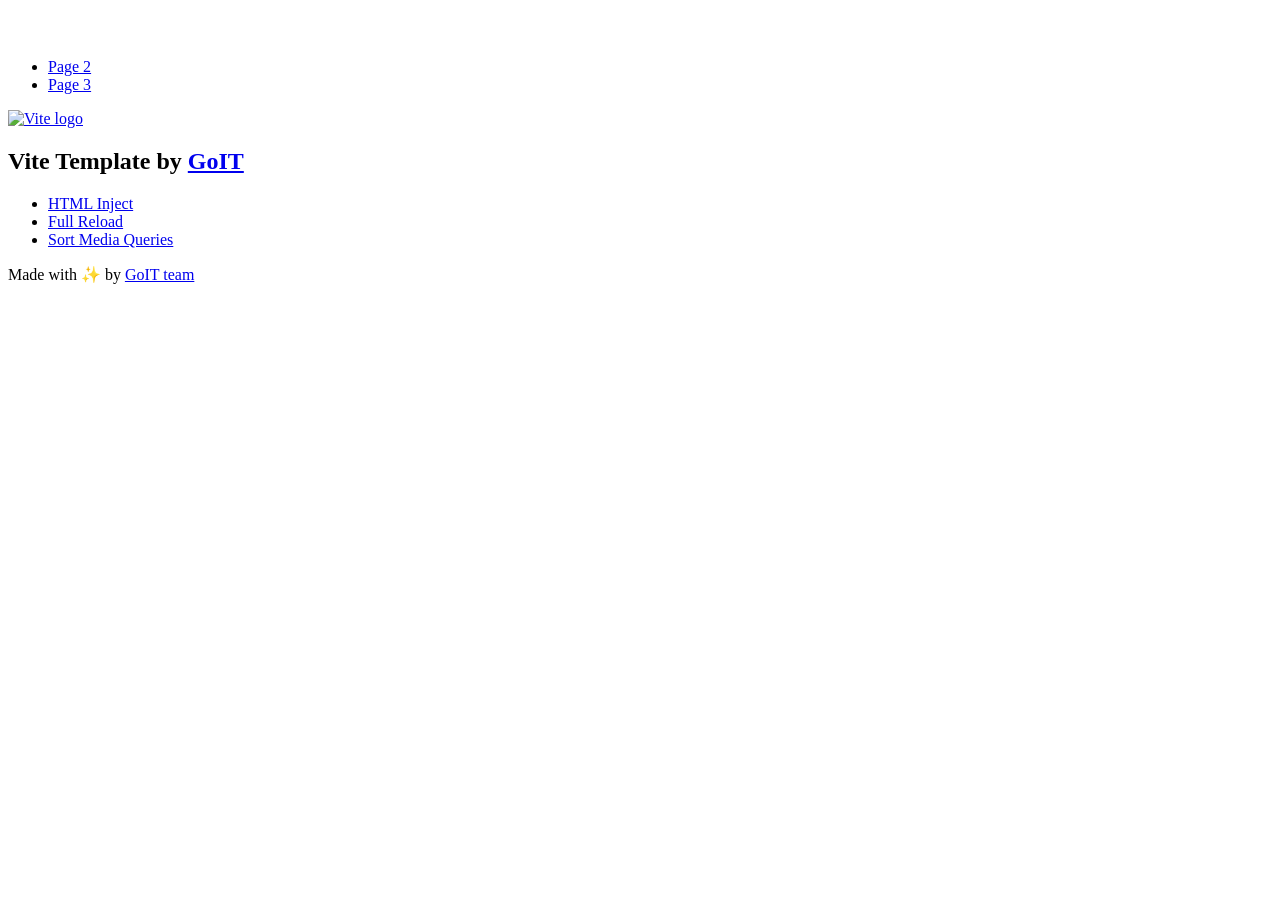
==== index.html @ c57770f8 "Deploying to gh-pages from @ karnaukhalina15-jpg/goit-js-hw-12@a48b7ca29fe1a139fa8e5a670b06049c79354" ====
<!DOCTYPE html>
<html lang="en">
  <head>
    <meta charset="UTF-8" />
    <link rel="icon" type="image/svg+xml" href="/vanilla-app-template/favicon.svg" />
    <meta name="viewport" content="width=device-width, initial-scale=1.0" />
    <title>Vanilla App Template</title>
    <script type="module" crossorigin src="/vanilla-app-template/index.js"></script>
    <link rel="stylesheet" crossorigin href="/vanilla-app-template/assets/styles-DvPDDfy5.css">
  </head>
  <body>
    <header class="header">
  <div class="container">
    <nav class="nav">
      <a class="nav-logo" href="./index.html" aria-label="Site logo">
        <svg class="nav-logo-icon" width="100" height="30">
          <use href="/vanilla-app-template/assets/sprite-E8vg0sBb.svg#logo"></use>
        </svg>
      </a>
      <ul class="nav-list">
        <li class="nav-item">
          <a class="nav-link {=$highlight-act}" href="./page-2.html">Page 2</a>
        </li>
        <li class="nav-item">
          <a class="nav-link {=$highlight-curr}" href="./page-3.html">Page 3</a>
        </li>
      </ul>
    </nav>
  </div>
</header>


    <main>
      <!-- Loads the specified .html file -->
      <section class="vite-promo">
  <div class="container">
    <div class="vite-promo-thumb">
      <a
        class="vite-promo-link"
        href="https://vitejs.dev/"
        target="_blank"
        rel="noopener noreferrer"
        aria-label="Link to Vite official website"
        title="Vite.js  build tool"
      >
        <!-- Path to images as from index.html file -->
        <img
          class="pic"
          src="/vanilla-app-template/assets/vite-logo-9o_aqrTe.png"
          alt="Vite logo"
          width="640"
          height="640"
        />
      </a>
    </div>
    <h1 class="main-title">
      <span class="main-title-gradient">Vite</span>
      Template by
      <a
        class="main-title-link"
        href="https://github.com/goitacademy/vanilla-app-template"
        target="_blank"
        rel="noopener noreferrer"
      >
        GoIT
      </a>
    </h1>
  </div>
</section>

      <article class="badges">
  <div class="container">
    <ul class="badges-list">
      <li class="badges-item">
        <a
          class="badges-link"
          href="https://www.npmjs.com/package/vite-plugin-html-inject"
          target="_blank"
          rel="noopener noreferrer"
        >
          HTML Inject
        </a>
      </li>
      <li class="badges-item">
        <a
          class="badges-link"
          href="https://www.npmjs.com/package/vite-plugin-full-reload"
          target="_blank"
          rel="noopener noreferrer"
        >
          Full Reload
        </a>
      </li>
      <li class="badges-item">
        <a
          class="badges-link"
          href="https://www.npmjs.com/package/postcss-sort-media-queries"
          target="_blank"
          rel="noopener noreferrer"
        >
          Sort Media Queries
        </a>
      </li>
    </ul>
  </div>
</article>

    </main>

    <footer class="footer">
  <div class="container">
    <p class="footer-desc">
      Made with ✨ by
      <a
        class="footer-link"
        href="https://goit.global/ua/"
        target="_blank"
        rel="noopener noreferrer"
      >
        GoIT team
      </a>
    </p>
  </div>
</footer>


  </body>
</html>
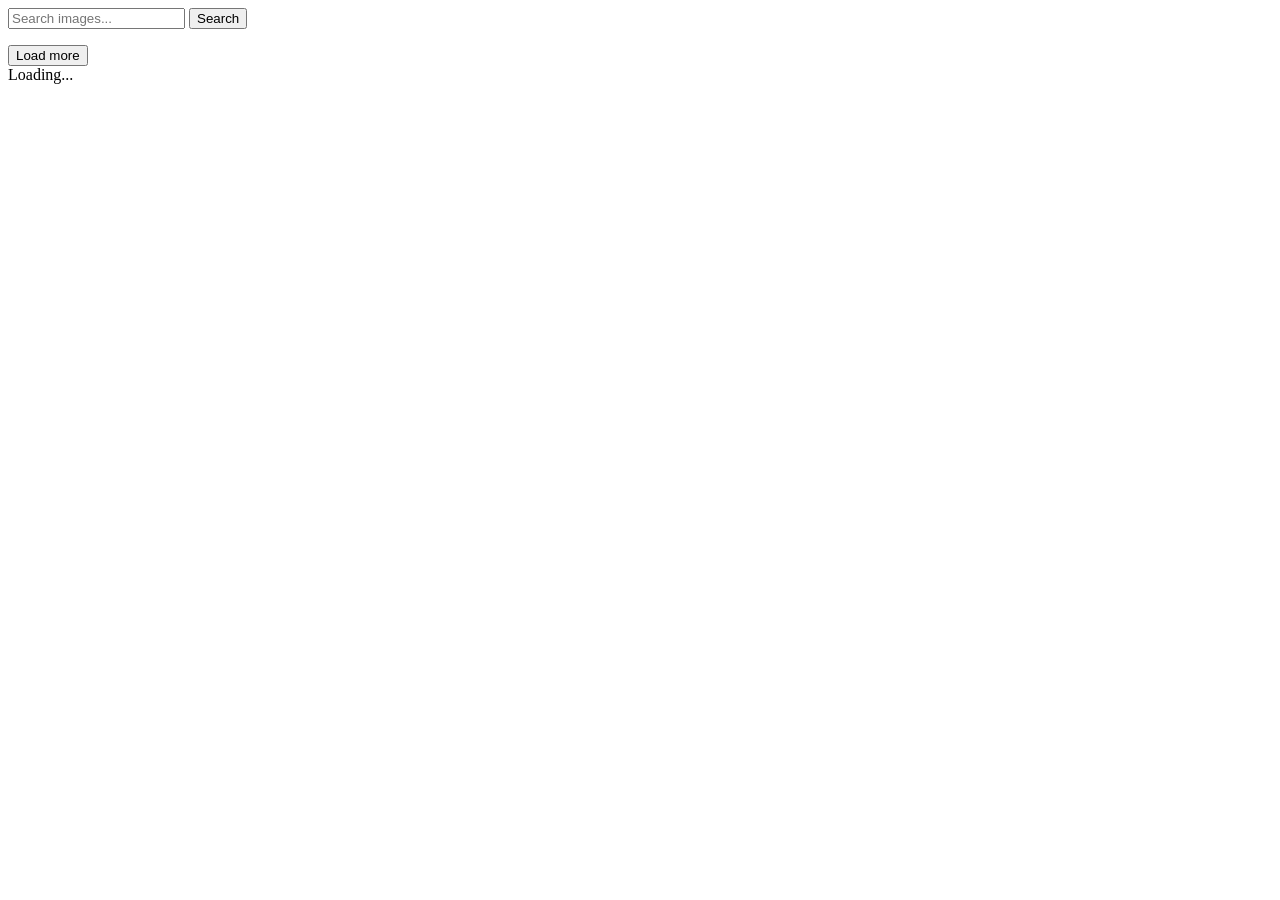
==== commit a9639294: "Deploying to gh-pages from @ karnaukhalina15-jpg/goit-js-hw-12@99f78b0e3668d04630f040ccea11351cc5179" ====
--- a/index.html
+++ b/index.html
@@ -2,127 +2,26 @@
 <html lang="en">
   <head>
     <meta charset="UTF-8" />
-    <link rel="icon" type="image/svg+xml" href="/vanilla-app-template/favicon.svg" />
+    <link rel="icon" type="image/svg+xml" href="/favicon.svg" />
     <meta name="viewport" content="width=device-width, initial-scale=1.0" />
-    <title>Vanilla App Template</title>
-    <script type="module" crossorigin src="/vanilla-app-template/index.js"></script>
-    <link rel="stylesheet" crossorigin href="/vanilla-app-template/assets/styles-DvPDDfy5.css">
+    <title>goit-js-hw-12</title>
+    <script type="module" crossorigin src="/goit-js-hw-12/index.js"></script>
+    <link rel="modulepreload" crossorigin href="/goit-js-hw-12/assets/vendor-DcHCnVjq.js">
+    <link rel="stylesheet" crossorigin href="/goit-js-hw-12/assets/vendor-DumFYO8Z.css">
+    <link rel="stylesheet" crossorigin href="/goit-js-hw-12/assets/index-CZkJymS-.css">
   </head>
-  <body>
-    <header class="header">
-  <div class="container">
-    <nav class="nav">
-      <a class="nav-logo" href="./index.html" aria-label="Site logo">
-        <svg class="nav-logo-icon" width="100" height="30">
-          <use href="/vanilla-app-template/assets/sprite-E8vg0sBb.svg#logo"></use>
-        </svg>
-      </a>
-      <ul class="nav-list">
-        <li class="nav-item">
-          <a class="nav-link {=$highlight-act}" href="./page-2.html">Page 2</a>
-        </li>
-        <li class="nav-item">
-          <a class="nav-link {=$highlight-curr}" href="./page-3.html">Page 3</a>
-        </li>
-      </ul>
-    </nav>
-  </div>
-</header>
+    <body>
+    
+    <form class="search-form">
+  <input type="text" name="searchQuery" placeholder="Search images..." />
+  <button type="submit">Search</button>
+</form>
 
+<ul class="gallery"></ul>
 
-    <main>
-      <!-- Loads the specified .html file -->
-      <section class="vite-promo">
-  <div class="container">
-    <div class="vite-promo-thumb">
-      <a
-        class="vite-promo-link"
-        href="https://vitejs.dev/"
-        target="_blank"
-        rel="noopener noreferrer"
-        aria-label="Link to Vite official website"
-        title="Vite.js  build tool"
-      >
-        <!-- Path to images as from index.html file -->
-        <img
-          class="pic"
-          src="/vanilla-app-template/assets/vite-logo-9o_aqrTe.png"
-          alt="Vite logo"
-          width="640"
-          height="640"
-        />
-      </a>
-    </div>
-    <h1 class="main-title">
-      <span class="main-title-gradient">Vite</span>
-      Template by
-      <a
-        class="main-title-link"
-        href="https://github.com/goitacademy/vanilla-app-template"
-        target="_blank"
-        rel="noopener noreferrer"
-      >
-        GoIT
-      </a>
-    </h1>
-  </div>
-</section>
+<button type="button" class="load-more-btn hidden">Load more</button>
 
-      <article class="badges">
-  <div class="container">
-    <ul class="badges-list">
-      <li class="badges-item">
-        <a
-          class="badges-link"
-          href="https://www.npmjs.com/package/vite-plugin-html-inject"
-          target="_blank"
-          rel="noopener noreferrer"
-        >
-          HTML Inject
-        </a>
-      </li>
-      <li class="badges-item">
-        <a
-          class="badges-link"
-          href="https://www.npmjs.com/package/vite-plugin-full-reload"
-          target="_blank"
-          rel="noopener noreferrer"
-        >
-          Full Reload
-        </a>
-      </li>
-      <li class="badges-item">
-        <a
-          class="badges-link"
-          href="https://www.npmjs.com/package/postcss-sort-media-queries"
-          target="_blank"
-          rel="noopener noreferrer"
-        >
-          Sort Media Queries
-        </a>
-      </li>
-    </ul>
-  </div>
-</article>
-
-    </main>
-
-    <footer class="footer">
-  <div class="container">
-    <p class="footer-desc">
-      Made with ✨ by
-      <a
-        class="footer-link"
-        href="https://goit.global/ua/"
-        target="_blank"
-        rel="noopener noreferrer"
-      >
-        GoIT team
-      </a>
-    </p>
-  </div>
-</footer>
-
+<div class="loader hidden">Loading...</div>
 
   </body>
 </html>
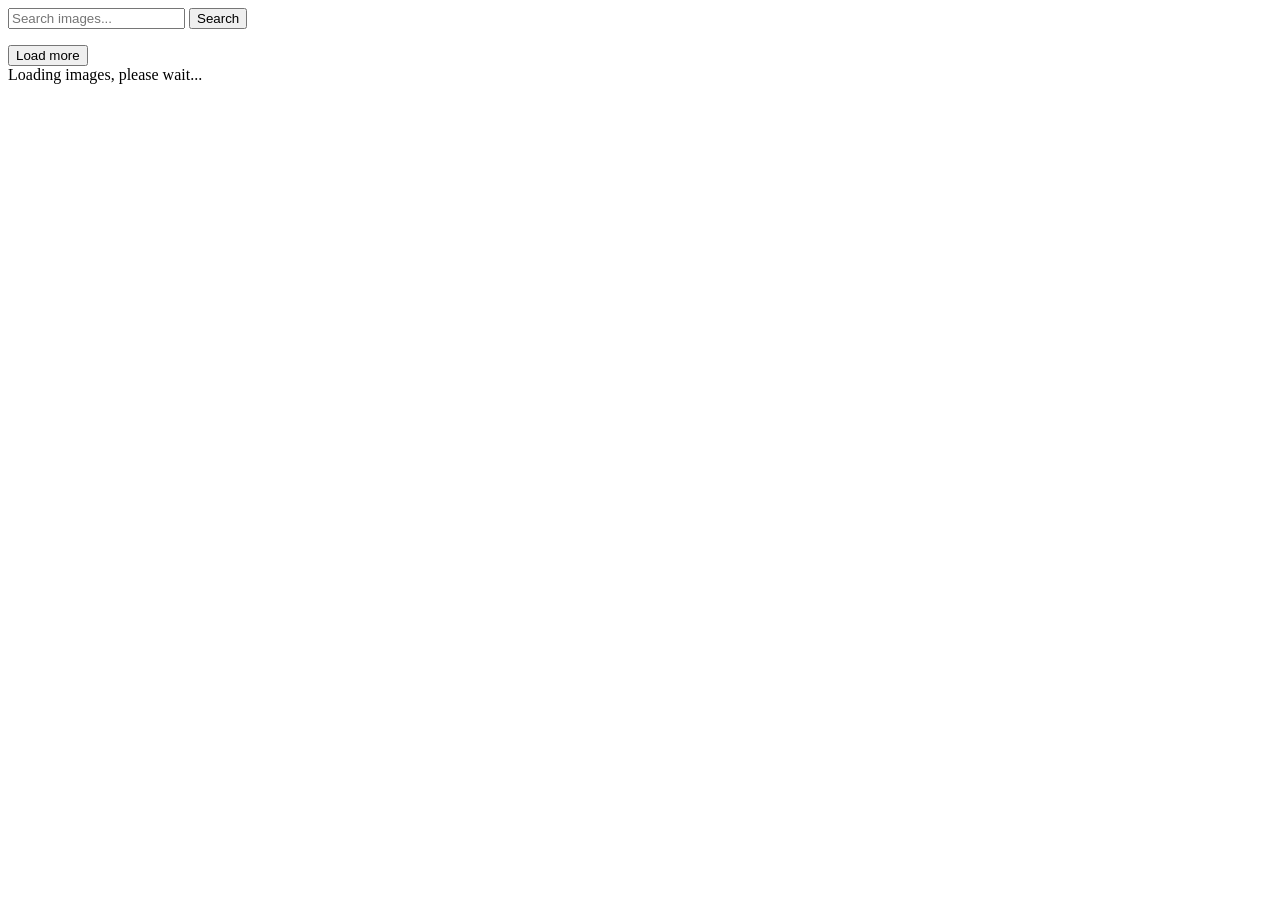
==== commit 47499f18: "Deploying to gh-pages from @ karnaukhalina15-jpg/goit-js-hw-12@cc3daea7fa5f5832eec786c7a69cb3e83035d" ====
--- a/index.html
+++ b/index.html
@@ -8,7 +8,7 @@
     <script type="module" crossorigin src="/goit-js-hw-12/index.js"></script>
     <link rel="modulepreload" crossorigin href="/goit-js-hw-12/assets/vendor-DcHCnVjq.js">
     <link rel="stylesheet" crossorigin href="/goit-js-hw-12/assets/vendor-DumFYO8Z.css">
-    <link rel="stylesheet" crossorigin href="/goit-js-hw-12/assets/index-CZkJymS-.css">
+    <link rel="stylesheet" crossorigin href="/goit-js-hw-12/assets/index-BlCMPKfR.css">
   </head>
     <body>
     
@@ -21,7 +21,7 @@
 
 <button type="button" class="load-more-btn hidden">Load more</button>
 
-<div class="loader hidden">Loading...</div>
+<div class="loader hidden">Loading images, please wait...</div>
 
   </body>
 </html>
